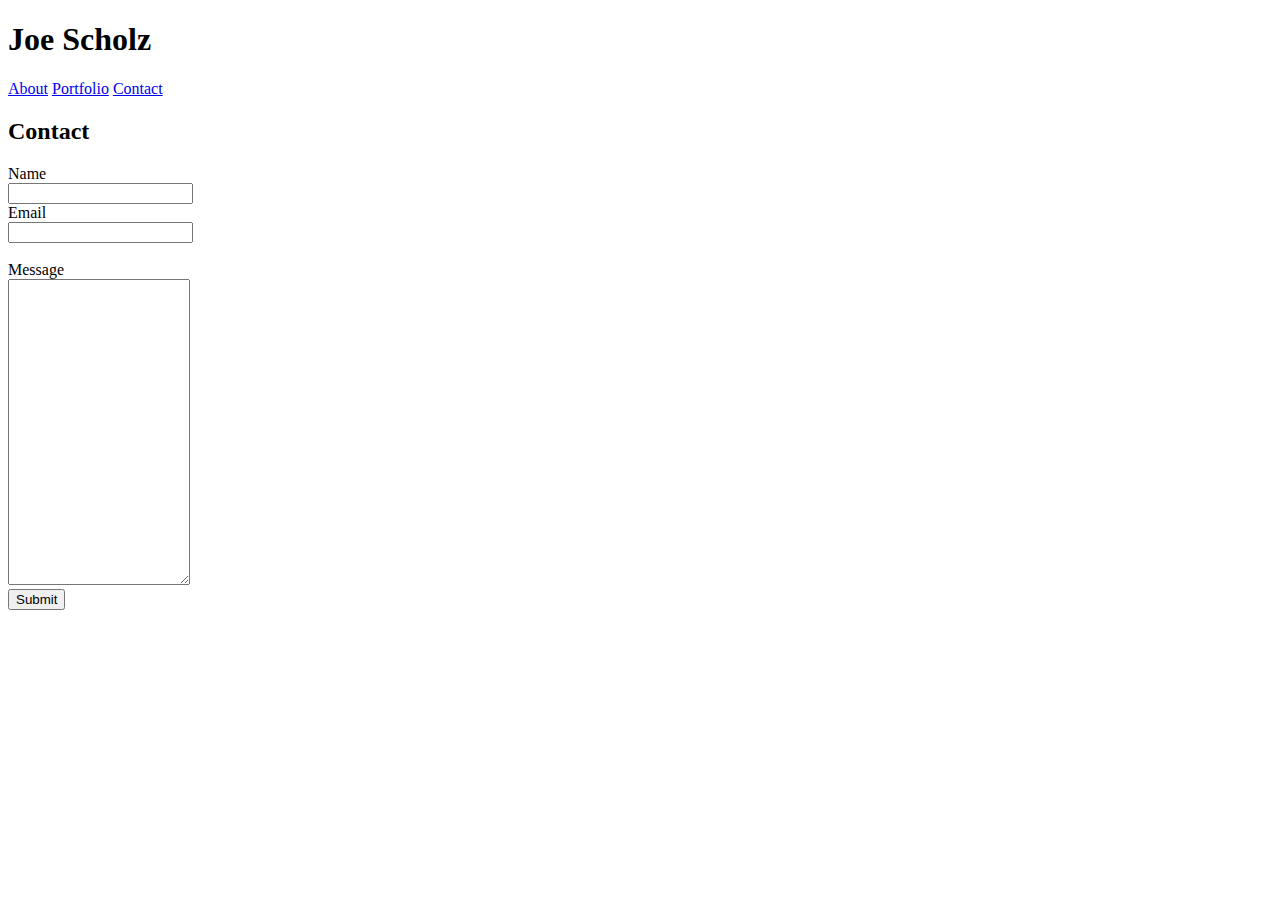
==== contact.html @ d5f83bc2 "Separated html" ====
<!DOCTYPE html>
<html lang="en-us">


<!--Site Header-->
<head>
  <meta charset="UTF-8">
  <title>Joe Scholz</title>
</head>

<header>
  
  <h1>Joe Scholz</h1>
  
  <nav>
    <a href="index.htm" id="about">About</a>
    <a href="portfolio.html" id="portfolio">Portfolio</a>
    <a href="contact.html" id="contact">Contact</a>
  </nav>
<!--Section 2 Contact Info-->
  </header>

  <body>
      
        <!-- If jumming on pg (Relative link) <a name="Contact"</a> -->
        <h2>Contact</h2>
        <!--Form and Fields for Contact (Action PG?????)-->
        <form action="/action_page.php">
          <!-- Field for senders name -->
          Name<br>
          <input type="text" name="firstname" value=>
          <br>
          <!--Field for Senders Email-->
          Email<br>
          <input type="text" name="lastname" value=>
          <br><br>
          <!--Field for Senders message-->
          Message<br />
          <textarea name="comment" form="usrform" rows="20" cols="20"></textarea>
          <br>
            <input type="submit" value=Submit>
  
        </form> 
    </body>
</html>
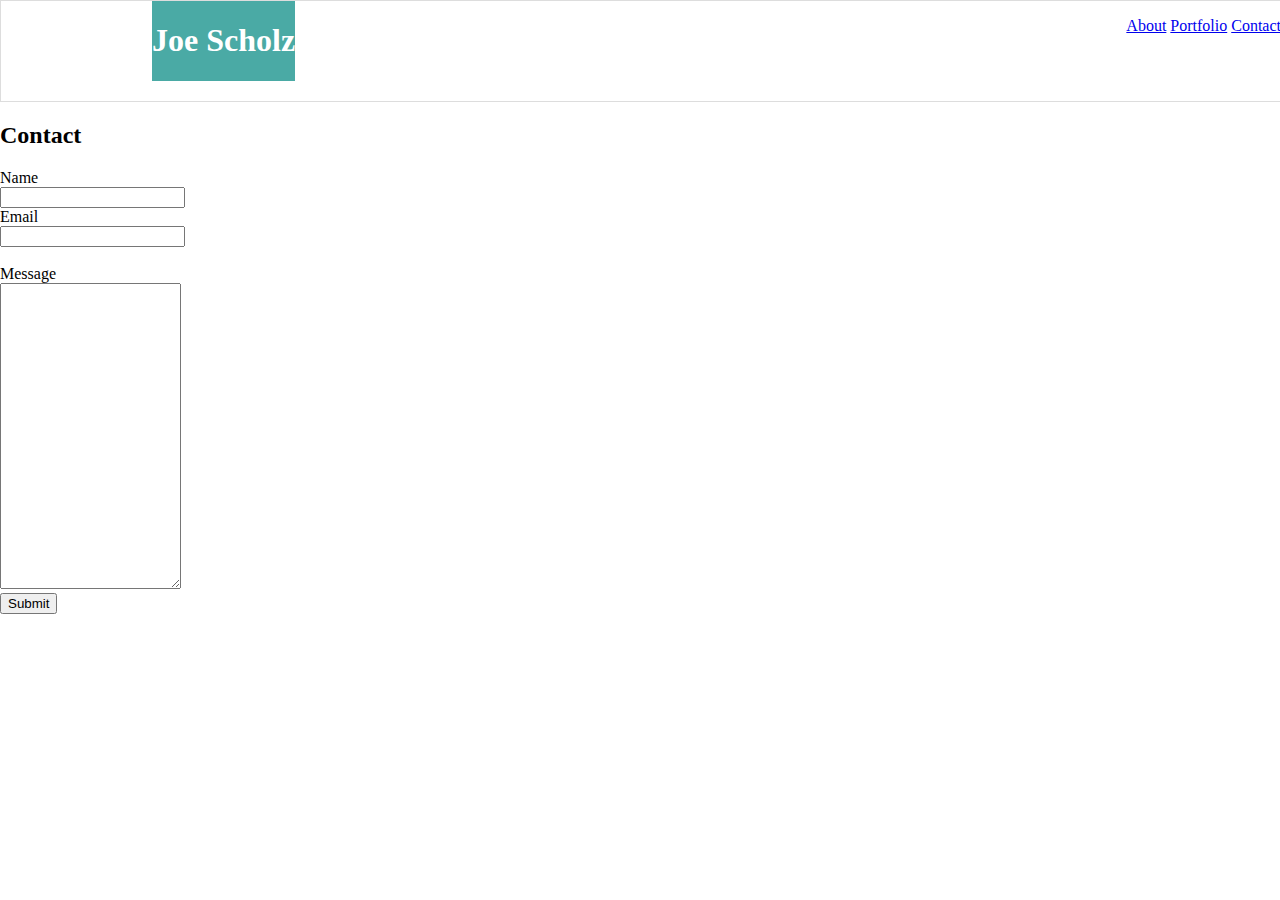
==== commit 177dc80f: "sad attempts" ====
--- a/contact.html
+++ b/contact.html
@@ -6,20 +6,26 @@
 <head>
   <meta charset="UTF-8">
   <title>Joe Scholz</title>
+
+  <link rel="stylesheet" type="text/css" href="assets/css/style.css">
+
 </head>
 
 <header>
   
-  <h1>Joe Scholz</h1>
+    <div class="header_name">
+      <h1>Joe Scholz</h1>
+    </div>
+    
   
-  <nav>
-    <a href="index.htm" id="about">About</a>
-    <a href="portfolio.html" id="portfolio">Portfolio</a>
-    <a href="contact.html" id="contact">Contact</a>
-  </nav>
-<!--Section 2 Contact Info-->
+      <ul class="header_nav">
+        <a href="index.htm">About</a>
+        <a href="portfolio.html">Portfolio</a>
+        <a href="contact.html">Contact</a>
+      </ul>
+    
   </header>
-
+  
   <body>
       
         <!-- If jumming on pg (Relative link) <a name="Contact"</a> -->
--- a/assets/css/style.css
+++ b/assets/css/style.css
@@ -0,0 +1,49 @@
+html, body {
+    height: 100%;
+    margin: 0;
+}
+
+body {
+    margin: 0;
+    padding: 0;
+}
+
+.content {
+    background-color: #ffffff;
+    border: 1px solid #dddddd;
+    margin: 50px auto;
+    width:960px;
+    position:relative;
+}
+
+footer {
+    background-color: #666;
+    height:25px;
+    text-align: center;
+    color: #ffffff;
+}
+
+header {
+    background-color: #ffffff;
+    border: 1px solid #dddddd;
+    height:100px;
+    position:relative;
+    width:100%;
+
+}
+
+.header_wrap {
+    width: 960px;
+}
+
+.header_name {
+    background-color: #4aaaa5;
+    color: #ffffff;
+    display: block;
+    margin-left: 151px;    
+    float: left;
+}
+
+ul {
+    float: right;
+}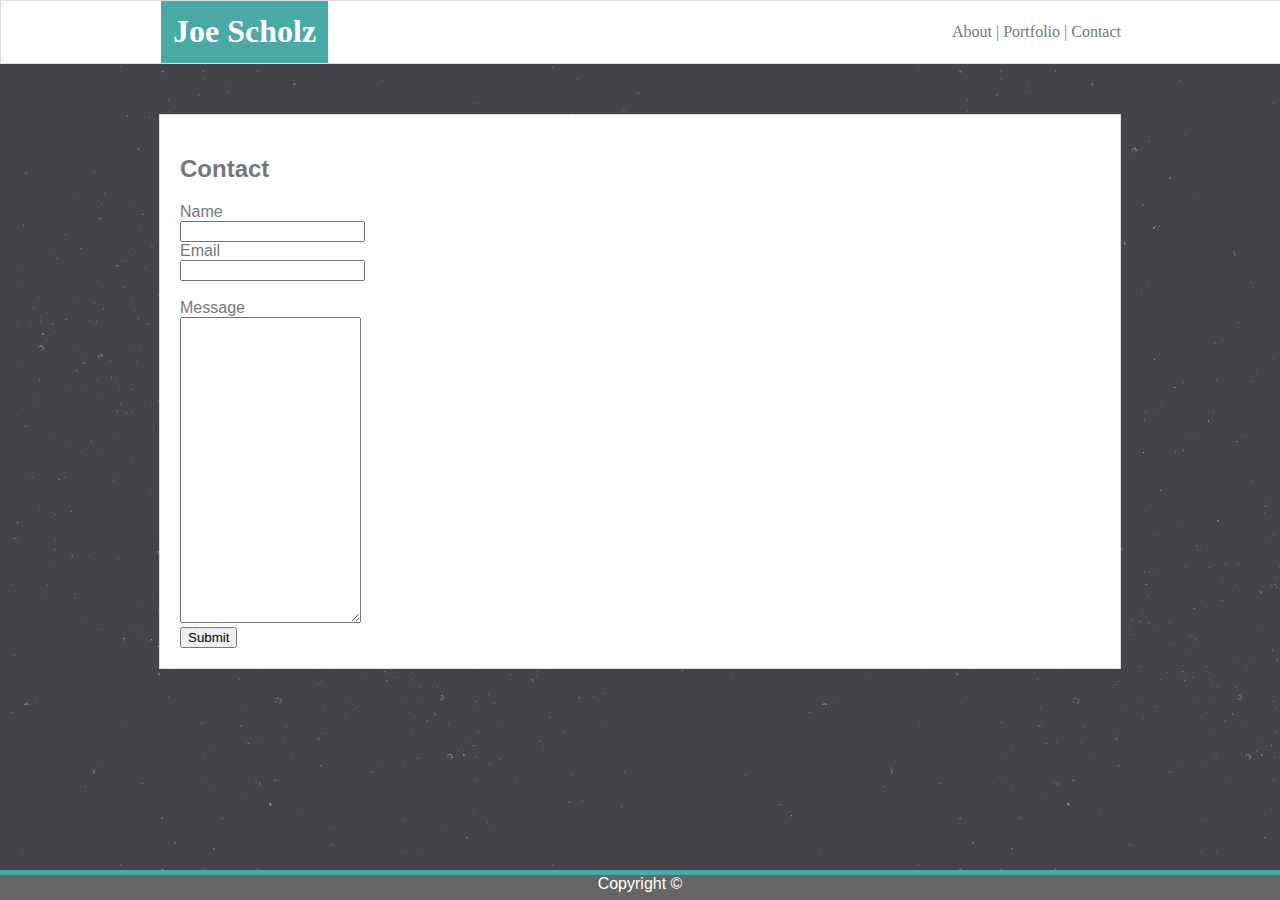
==== commit ea7ad1ef: "project without images" ====
--- a/contact.html
+++ b/contact.html
@@ -1,52 +1,56 @@
 <!DOCTYPE html>
 <html lang="en-us">
 
-
-<!--Site Header-->
 <head>
   <meta charset="UTF-8">
   <title>Joe Scholz</title>
-
+  
   <link rel="stylesheet" type="text/css" href="assets/css/style.css">
 
 </head>
 
+<body>
+
 <header>
-  
-    <div class="header_name">
-      <h1>Joe Scholz</h1>
+  <div class="header_wrap">
+  <div class="header_name">
+    <h1>Joe Scholz</h1>
+  </div>
+  <div>
+    <div class="header_nav">
+      <a href="index.html">About</a> | 
+      <a href="portfolio.html">Portfolio</a> | 
+      <a href="contact.html">Contact</a> 
+    </div>
+  </div>
+</header>
+
+<body>
+
+    <div class="content">
+    <!--Section 1 About Me-->
+      
+    <h2>Contact</h2>
+    <!--Form and Fields for Contact (Action PG?????)-->
+    <form action="/action_page.php">
+      <!-- Field for senders name -->
+      Name<br>
+      <input type="text" name="firstname" value=>
+      <br>
+      <!--Field for Senders Email-->
+      Email<br>
+      <input type="text" name="lastname" value=>
+      <br><br>
+      <!--Field for Senders message-->
+      Message<br />
+      <textarea name="comment" form="usrform" rows="20" cols="20"></textarea>
+      <br>
+        <input type="submit" value=Submit>
+
+    </form> 
     </div>
     
-  
-      <ul class="header_nav">
-        <a href="index.htm">About</a>
-        <a href="portfolio.html">Portfolio</a>
-        <a href="contact.html">Contact</a>
-      </ul>
-    
-  </header>
-  
-  <body>
-      
-        <!-- If jumming on pg (Relative link) <a name="Contact"</a> -->
-        <h2>Contact</h2>
-        <!--Form and Fields for Contact (Action PG?????)-->
-        <form action="/action_page.php">
-          <!-- Field for senders name -->
-          Name<br>
-          <input type="text" name="firstname" value=>
-          <br>
-          <!--Field for Senders Email-->
-          Email<br>
-          <input type="text" name="lastname" value=>
-          <br><br>
-          <!--Field for Senders message-->
-          Message<br />
-          <textarea name="comment" form="usrform" rows="20" cols="20"></textarea>
-          <br>
-            <input type="submit" value=Submit>
-  
-        </form> 
-    </body>
-</html>  
-  +    <footer>Copyright © </footer>
+
+  </body>
+</html>--- a/assets/css/style.css
+++ b/assets/css/style.css
@@ -4,46 +4,112 @@
 }
 
 body {
+    font-family: 'Arial', 'Helvetica Neue', Helvetica, sans-serif;
+    background-image: url(../images/stardust.png);
     margin: 0;
     padding: 0;
+    color: #777777;
 }
 
 .content {
     background-color: #ffffff;
     border: 1px solid #dddddd;
     margin: 50px auto;
-    width:960px;
+    max-width:920px;
     position:relative;
+    padding: 20px;
+
 }
 
+.content_heading {
+    color: #4aaaa5;
+    width: 100%;
+    border-bottom: 3px solid #777777;
+}
+
+.float_image_left{
+    float: left;
+    margin: 0px 10px 10px 0px;
+}
 footer {
+    border-top: #4aaaa5 5px solid;
     background-color: #666;
     height:25px;
     text-align: center;
     color: #ffffff;
+    position: fixed;
+    bottom: 0;
+    width: 100%;
 }
 
 header {
     background-color: #ffffff;
     border: 1px solid #dddddd;
-    height:100px;
     position:relative;
     width:100%;
 
 }
 
 .header_wrap {
-    width: 960px;
+    font-family: 'Georgia', Times, Times New Roman, serif;
+    max-width: 960px;
+    height: 62px;
+    margin: 0 auto;
 }
 
 .header_name {
     background-color: #4aaaa5;
     color: #ffffff;
     display: block;
-    margin-left: 151px;    
     float: left;
+    height: 38px;
+    padding: 12px;
 }
 
-ul {
+.header_name h1 {
+    margin: 0px;
+}
+
+.header_nav {
     float: right;
-}+    margin: 22px 0;
+}
+
+.header_nav a {
+    text-decoration: none;
+    color: #777777;
+}
+
+.image_row {
+    margin: 0px 0px 20px 0px;
+
+}
+
+.imageContainer {
+    position: relative;
+    display: inline-block;
+    margin: 0px 20px 0px 0px;
+    height: 150px;
+    width: 150px;
+    background-repeat: no-repeat;
+    background-size: cover;
+    background-position: center center;
+}
+
+.imageA {
+    background-image:url(https://via.placeholder.com/250x500);
+}
+
+.imageContainer .caption {
+    position: absolute;
+    bottom: 8px;
+    width: 100%;
+    text-align: center;
+    background: #4aaaa5;
+    color: #ffffff;
+}
+
+.imageContainer .caption span {
+    padding: 8px;
+    display: inline-block;
+}
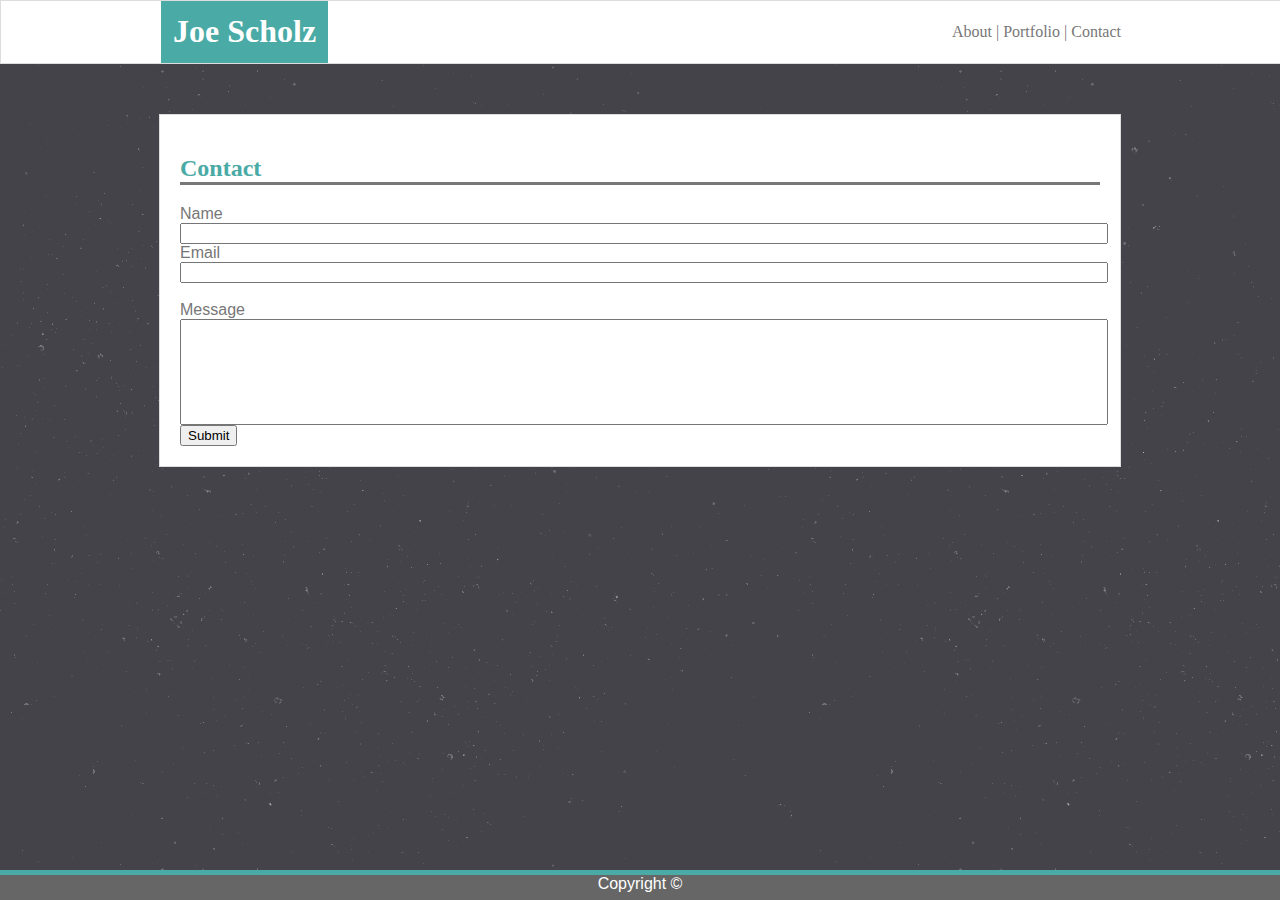
==== commit 4c34065d: "Portfolio Submission" ====
--- a/contact.html
+++ b/contact.html
@@ -23,27 +23,26 @@
       <a href="contact.html">Contact</a> 
     </div>
   </div>
+  </div>
 </header>
 
-<body>
 
     <div class="content">
     <!--Section 1 About Me-->
-      
-    <h2>Contact</h2>
+    <h2 class="content_heading">Contact</h2>
     <!--Form and Fields for Contact (Action PG?????)-->
     <form action="/action_page.php">
       <!-- Field for senders name -->
       Name<br>
-      <input type="text" name="firstname" value=>
+      <input class="form_field" type="text" name="firstname">
       <br>
       <!--Field for Senders Email-->
       Email<br>
-      <input type="text" name="lastname" value=>
+      <input class="form_field" type="text" name="lastname">
       <br><br>
       <!--Field for Senders message-->
       Message<br />
-      <textarea name="comment" form="usrform" rows="20" cols="20"></textarea>
+      <input class="message_field" textarea name="comment" form="usrform" rows="20" cols="20"></textarea>
       <br>
         <input type="submit" value=Submit>
 
--- a/assets/css/style.css
+++ b/assets/css/style.css
@@ -22,6 +22,7 @@
 }
 
 .content_heading {
+    font-family: 'Georgia', Times, Times New Roman, serif;
     color: #4aaaa5;
     width: 100%;
     border-bottom: 3px solid #777777;
@@ -113,3 +114,12 @@
     padding: 8px;
     display: inline-block;
 }
+
+.form_field {
+    width: 100%;
+}
+
+.message_field{
+    width: 100%;
+    height: 100px;
+}